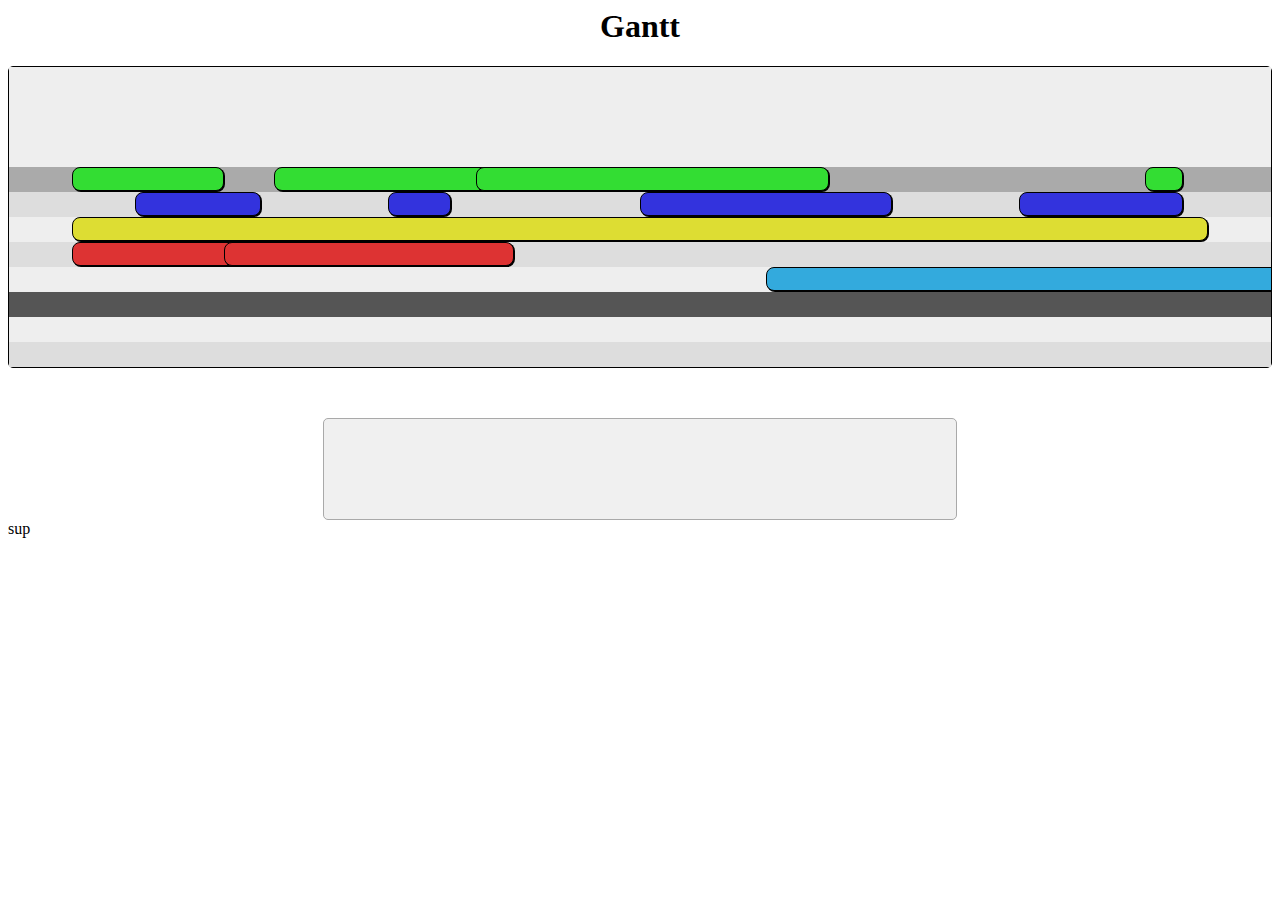
==== index.html @ fded1777 "initial" ====
<html>
<head>
    <link rel="stylesheet" type="text/css" href="styles/indexstyle.css">
    <script src="https://ajax.googleapis.com/ajax/libs/jquery/3.3.1/jquery.min.js"></script>
</head>
<body>
    <div>
        <div class="headerDiv" style="text-align: center;margin:0 auto;"><h1>Gantt</h1></div>
        <div id="main" class="mainDiv" style="width:100%; margin: 0 auto;"></div>
        <div style="height: 50px"></div>
        <div id="infoPane" class="infoPane"></div>
        <div id="subPage"></div>
    </div>
</body>
<script src="js/indexjs.js"></script>
</html>
---- styles/indexstyle.css ----
.infoPane {
    position: relative;
    width: 50%;
    height: 100px;
    line-height: 1.5em;
    background-color: #f0f0f0;
    border-radius: 5px;
    border: 1px solid darkgrey;
    margin: 0 auto;
    text-align: center;
    z-index: -1;
}

.timelineRow {
  position: relative;
  width: auto;
  /* height: 40px; */
  /* line-height: 40px; */
  /* background-color: #444444; */
  /* text-indent: 100%; */
  overflow: hidden;
  vertical-align:top;
}

.timelineRowHeader {
  height: 100px;
  background-color: #eeeeee;
}

  
.timelineRowEven {
  background-color: #eeeeee;
}

.timelineRowOdd {
  background-color: #dddddd;
}

.eventRect {
  height: 100%;
  /* height: 38px; */
  /* border-radius: 0px; */
  /* box-shadow: 2px 2px; */
  text-align: center;
  font-size: 8pt;
  box-sizing: border-box;
  border: 1px solid #000000;
  position: absolute;
  display: table-cell;
  z-index: 10;
}

.eventRect:hover {
    filter: brightness(150%);
    border: 1px solid #ffffff;
    text-indent: 0;
    z-index: 100;
}
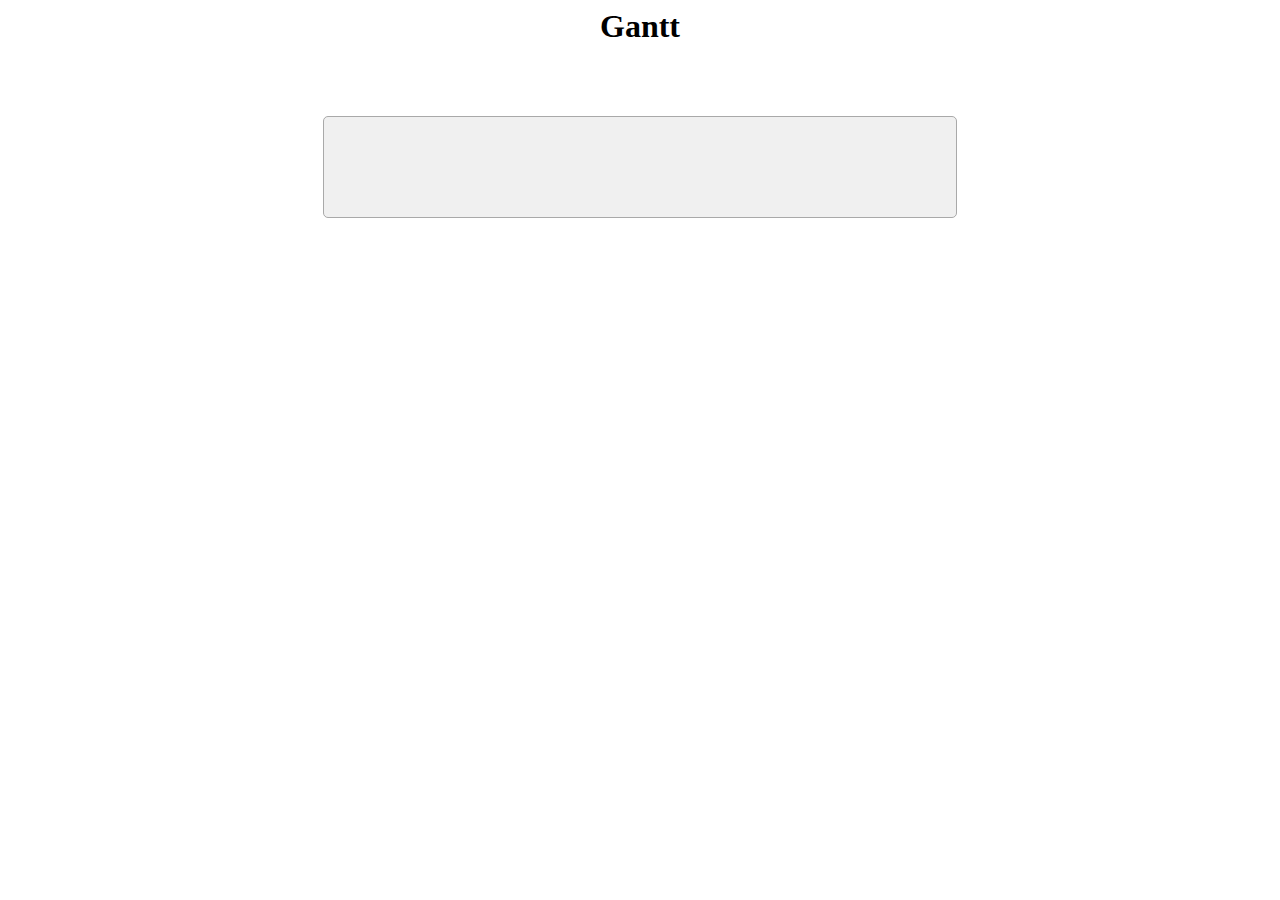
==== commit 9f89e411: "something" ====
--- a/index.html
+++ b/index.html
@@ -12,5 +12,6 @@
         <div id="subPage"></div>
     </div>
 </body>
+<script src="js/dojo/dojo.js"></script>
 <script src="js/indexjs.js"></script>
 </html>--- a/styles/indexstyle.css
+++ b/styles/indexstyle.css
@@ -55,4 +55,7 @@
     border: 1px solid #ffffff;
     text-indent: 0;
     z-index: 100;
+    opacity: 1.0 !important;
+    /* height: 100% !important;
+    top: 0px !important; */
 }